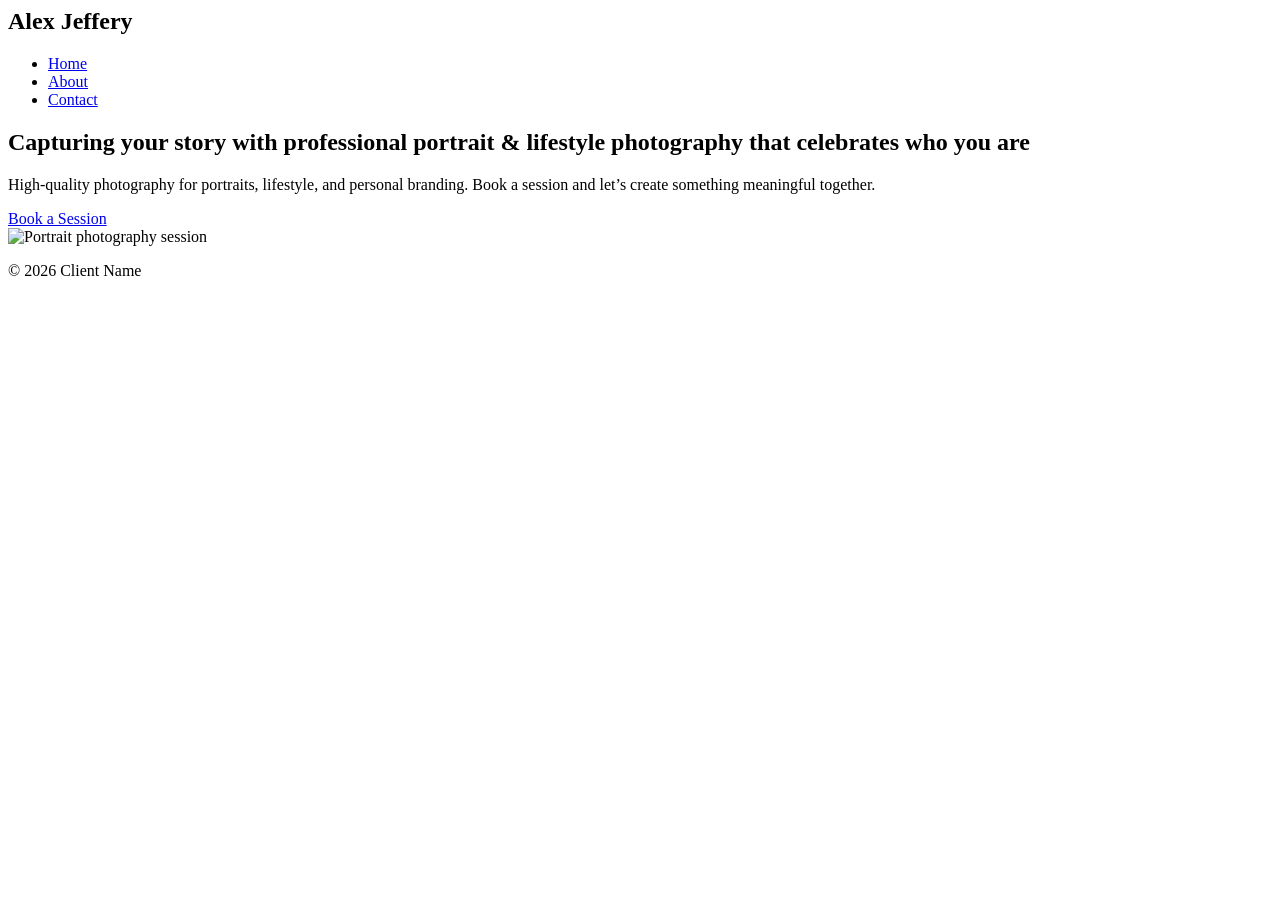
==== index.html @ 1fff6123 "Add files via upload" ====
<link rel="stylesheet" href="css/styles.css">

<!DOCTYPE html>
<html lang="en">
<head>
  <meta charset="UTF-8">
  <title>Alex Jeffery</title>
  <link rel="stylesheet" href="css/styles.css">
</head>

<body>

<header>
  <nav>
    <h1 class="logo">Alex Jeffery</h1>
    <ul class="nav-links">
      <li><a href="index.html">Home</a></li>
      <li><a href="about.html">About</a></li>
      <li><a href="contact.html">Contact</a></li>
    </ul>
  </nav>
</header>

<main>
  <section class="hero">
    <div class="hero-text">
      <h2>Capturing your story with professional portrait & lifestyle photography that celebrates who you are</h2>
      <p>
        High-quality photography for portraits, lifestyle, and personal branding.
        Book a session and let’s create something meaningful together.
      </p>
      <a class="btn" href="contact.html">Book a Session</a>
    </div>

    <div class="hero-image">
      <img src="images/hero.jpg" alt="Portrait photography session">
    </div>
  </section>
</main>

<footer>
  <p>© 2026 Client Name</p>
</footer>

</body>
</html>
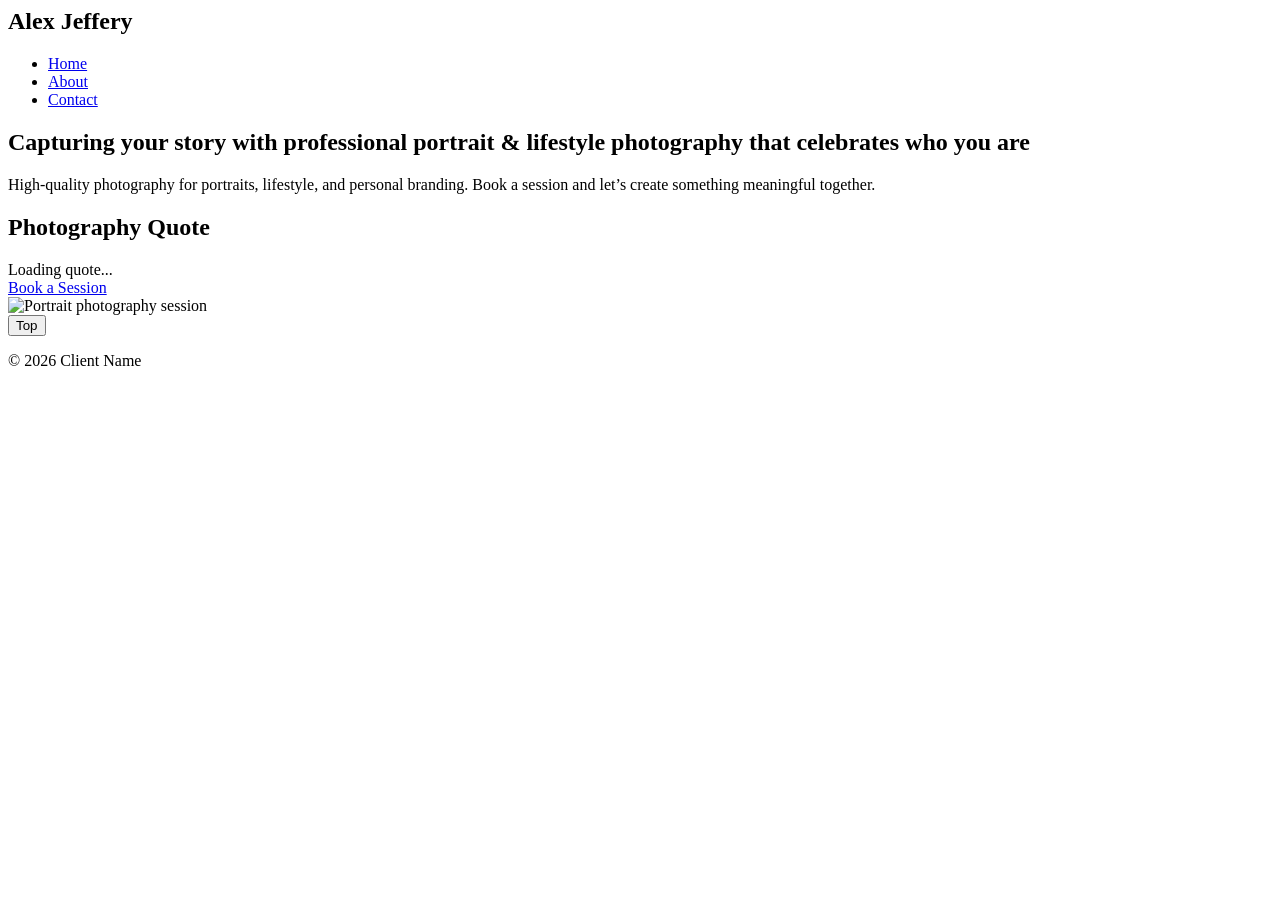
==== commit 44bc6176: "Enhance index.html with quote section and top button Added a quote section and a button to scroll to" ====
--- a/index.html
+++ b/index.html
@@ -29,6 +29,13 @@
         High-quality photography for portraits, lifestyle, and personal branding.
         Book a session and let’s create something meaningful together.
       </p>
+
+        <section class="quote-section">
+    <h2>Photography Quote</h2>
+    <div id="quote">Loading quote...</div>
+  </section>
+
+  
       <a class="btn" href="contact.html">Book a Session</a>
     </div>
 
@@ -38,9 +45,13 @@
   </section>
 </main>
 
+<button id="topBtn">Top</button>
+
+</body>
+</html>
+
+<script src="js/script.js"></script>
+
 <footer>
   <p>© 2026 Client Name</p>
 </footer>
-
-</body>
-</html>
